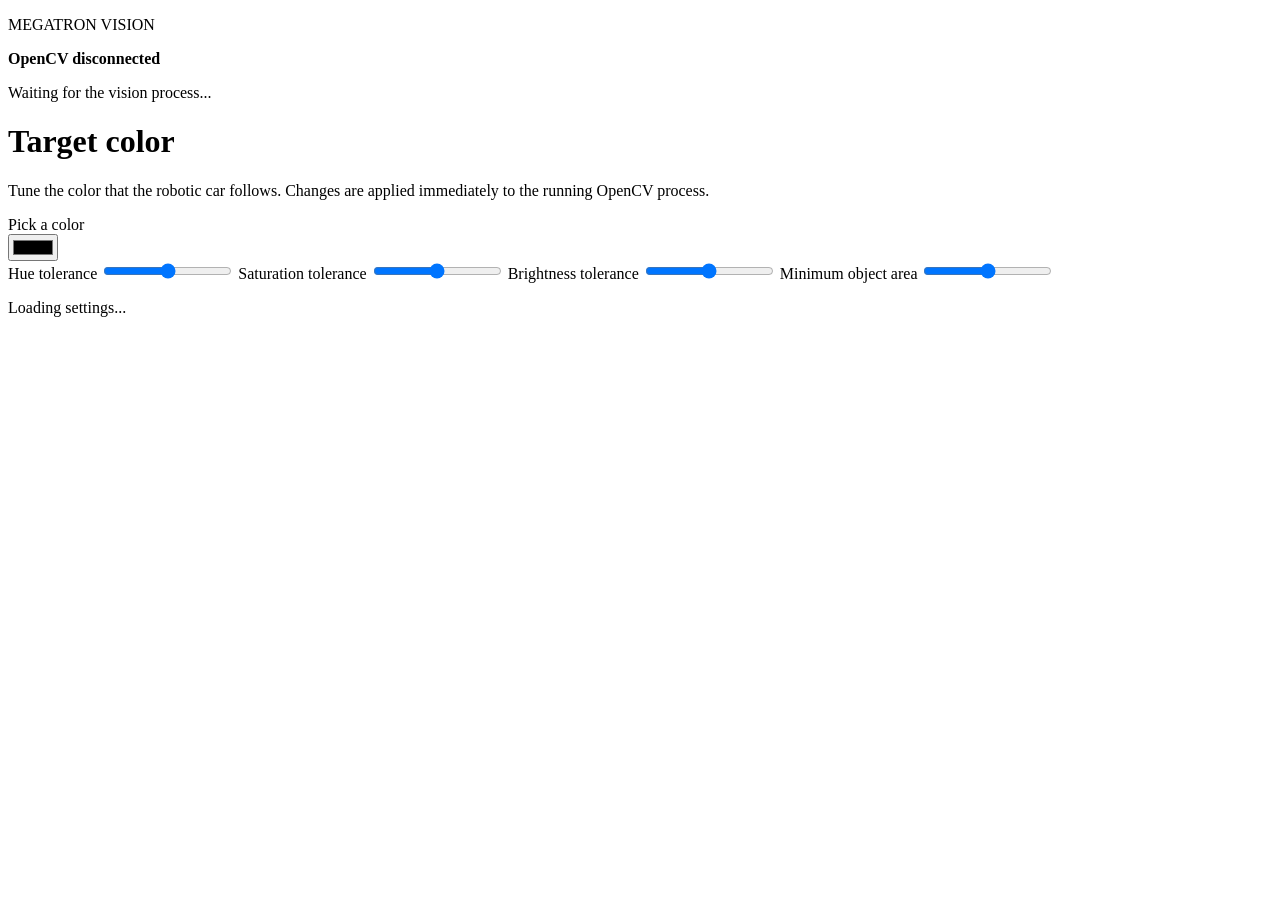
==== web/index.html @ aebe1ee5 "added web integration" ====
<!doctype html>
<html lang="en">
  <head>
    <meta charset="utf-8">
    <meta name="viewport" content="width=device-width, initial-scale=1">
    <title>Megatron Color Control</title>
    <link rel="stylesheet" href="/styles.css">
  </head>
  <body>
    <main class="panel">
      <header>
        <p class="eyebrow">MEGATRON VISION</p>
        <div id="connection-card" class="connection-card disconnected">
          <span class="connection-dot" aria-hidden="true"></span>
          <div>
            <strong id="connection-title">OpenCV disconnected</strong>
            <p id="connection-detail">Waiting for the vision process...</p>
          </div>
        </div>
        <h1>Target color</h1>
        <p class="subtitle">
          Tune the color that the robotic car follows. Changes are applied
          immediately to the running OpenCV process.
        </p>
      </header>

      <form id="settings-form">
        <section class="color-row">
          <label for="targetColor">Pick a color</label>
          <div class="picker-wrap">
            <input id="targetColor" name="targetColor" type="color">
            <output id="hex-value" for="targetColor"></output>
          </div>
        </section>

        <section class="controls">
          <label>
            <span>Hue tolerance <output id="hueTolerance-value"></output></span>
            <input
              id="hueTolerance"
              name="hueTolerance"
              type="range"
              min="0"
              max="90"
            >
          </label>

          <label>
            <span>
              Saturation tolerance
              <output id="saturationTolerance-value"></output>
            </span>
            <input
              id="saturationTolerance"
              name="saturationTolerance"
              type="range"
              min="0"
              max="255"
            >
          </label>

          <label>
            <span>
              Brightness tolerance
              <output id="valueTolerance-value"></output>
            </span>
            <input
              id="valueTolerance"
              name="valueTolerance"
              type="range"
              min="0"
              max="255"
            >
          </label>

          <label>
            <span>
              Minimum object area
              <output id="minContourArea-value"></output>
            </span>
            <input
              id="minContourArea"
              name="minContourArea"
              type="range"
              min="1"
              max="5000"
              step="10"
            >
          </label>
        </section>

        <div class="status-row">
          <span id="swatch" aria-hidden="true"></span>
          <p id="status" role="status">Loading settings...</p>
        </div>
      </form>
    </main>

    <script src="/app.js"></script>
  </body>
</html>
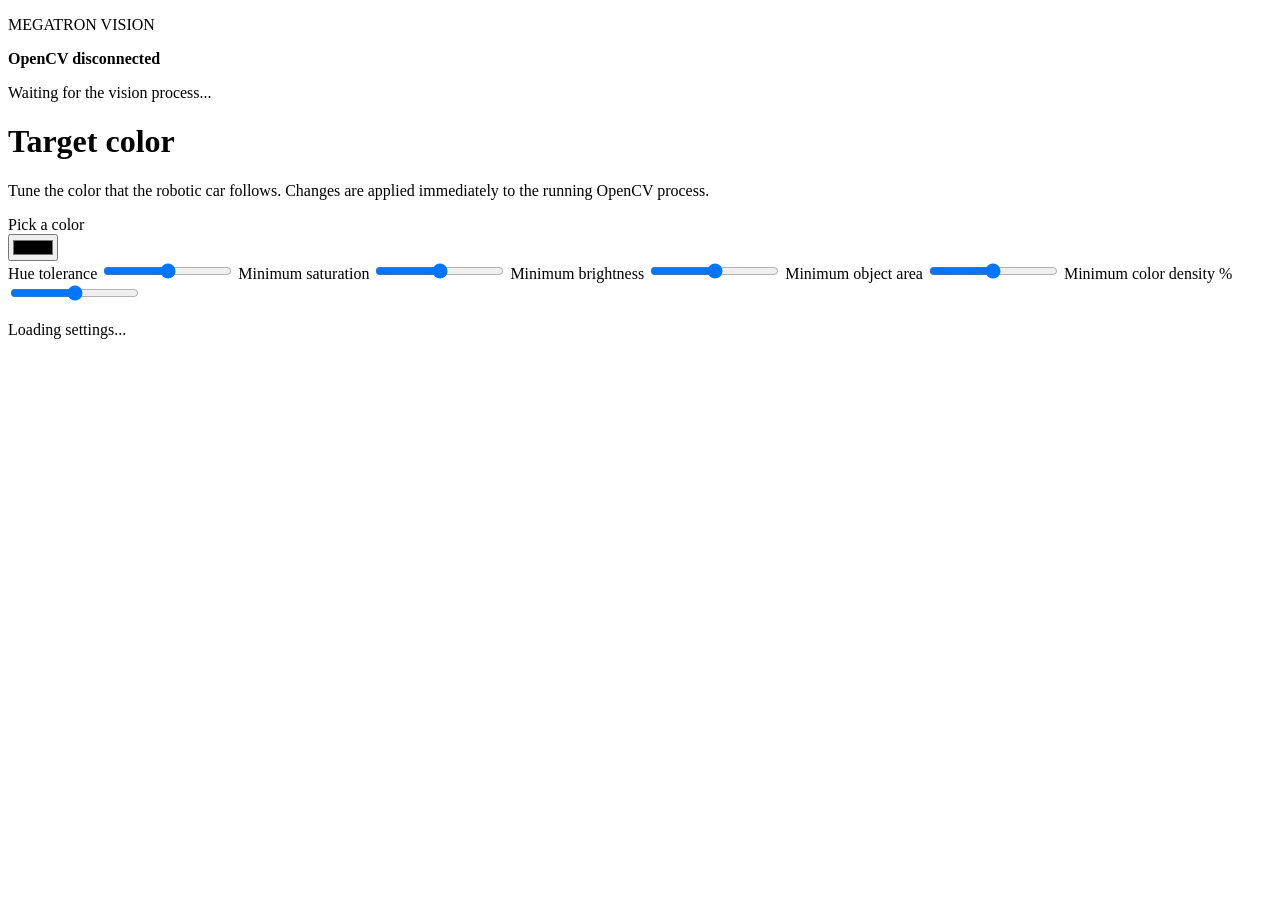
==== commit 91adc4d2: "object detection" ====
--- a/web/index.html
+++ b/web/index.html
@@ -47,12 +47,12 @@
 
           <label>
             <span>
-              Saturation tolerance
-              <output id="saturationTolerance-value"></output>
+              Minimum saturation
+              <output id="saturationMin-value"></output>
             </span>
             <input
-              id="saturationTolerance"
-              name="saturationTolerance"
+              id="saturationMin"
+              name="saturationMin"
               type="range"
               min="0"
               max="255"
@@ -61,12 +61,12 @@
 
           <label>
             <span>
-              Brightness tolerance
-              <output id="valueTolerance-value"></output>
+              Minimum brightness
+              <output id="valueMin-value"></output>
             </span>
             <input
-              id="valueTolerance"
-              name="valueTolerance"
+              id="valueMin"
+              name="valueMin"
               type="range"
               min="0"
               max="255"
@@ -87,6 +87,20 @@
               step="10"
             >
           </label>
+
+          <label>
+            <span>
+              Minimum color density
+              <output id="minColorDensity-value"></output>%
+            </span>
+            <input
+              id="minColorDensity"
+              name="minColorDensity"
+              type="range"
+              min="1"
+              max="100"
+            >
+          </label>
         </section>
 
         <div class="status-row">
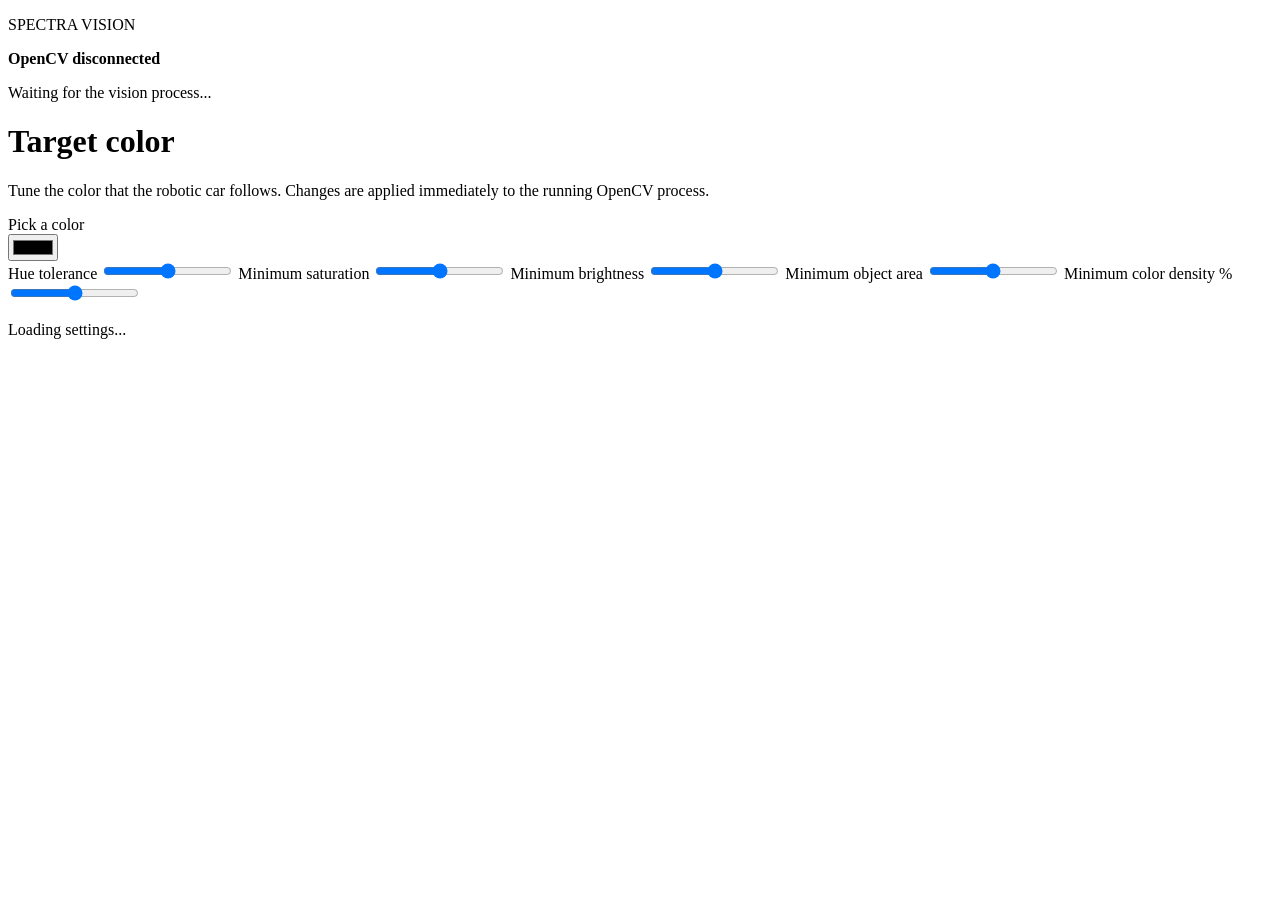
==== commit 2792f2d4: "architecture bilgisi" ====
--- a/web/index.html
+++ b/web/index.html
@@ -3,13 +3,13 @@
   <head>
     <meta charset="utf-8">
     <meta name="viewport" content="width=device-width, initial-scale=1">
-    <title>Megatron Color Control</title>
+    <title>Spectra Color Control</title>
     <link rel="stylesheet" href="/styles.css">
   </head>
   <body>
     <main class="panel">
       <header>
-        <p class="eyebrow">MEGATRON VISION</p>
+        <p class="eyebrow">SPECTRA VISION</p>
         <div id="connection-card" class="connection-card disconnected">
           <span class="connection-dot" aria-hidden="true"></span>
           <div>
